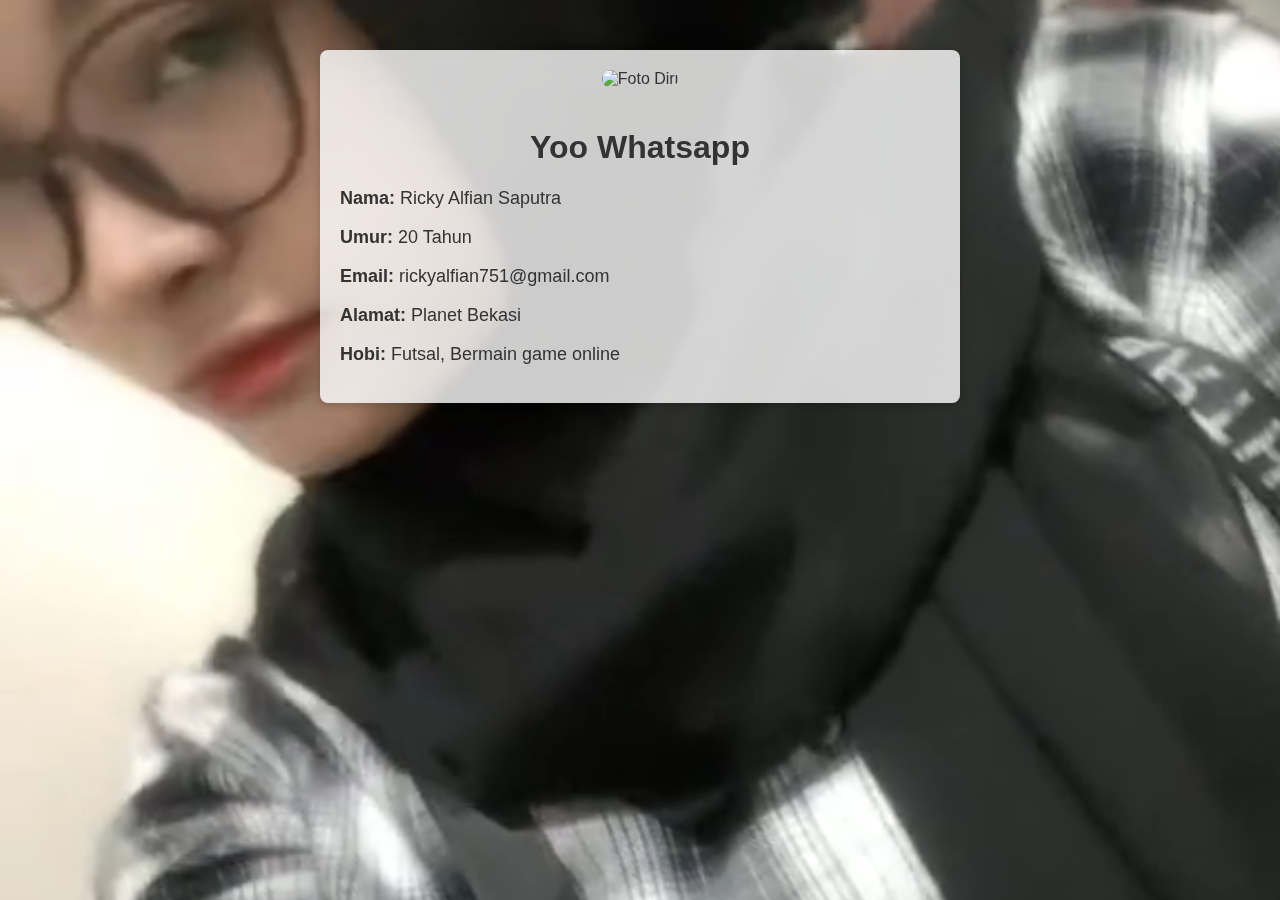
==== biodata.html @ 6ea7aa68 "satu" ====
<!DOCTYPE html>
<html lang="id">
<head>
    <meta charset="UTF-8">
    <meta name="viewport" content="width=device-width, initial-scale=1.0">
    <title>Data Diri</title>
    <style>
        body {
            font-family: Arial, sans-serif;
            margin: 0;
            padding: 0;
            color: #333;
            overflow: hidden; /* Menghindari scrollbar */
        }
        .video-background {
            position: fixed; /* Memastikan video berada di belakang konten */
            top: 0;
            left: 0;
            width: 100%;
            height: 100%;
            object-fit: cover; /* Mengatur video agar menutupi seluruh area */
            z-index: -1; /* Memastikan video berada di belakang konten */
        }
        .container {
            max-width: 600px;
            margin: 50px auto;
            background: rgba(255, 255, 255, 0.8); /* Memberikan transparansi pada latar belakang kontainer */
            padding: 20px;
            border-radius: 8px;
            box-shadow: 0 2px 10px rgba(0, 0, 0, 0.2);
            text-align: center;
        }
        h1 {
            color: #333;
            animation: fadeIn 10s ease-in-out; /* Menambahkan animasi pada h1 */
        }
        p {
            font-size: 18px;
            text-align: justify; /* Menjadikan teks justified */
            animation: slideIn 1s ease forwards; /* Menambahkan animasi pada paragraf */
            opacity: 0; /* Memulai dengan opacity 0 untuk animasi */
        }
        img {
            width: 150px;
            height: 150px;
            border-radius: 75px; /* Membuat foto bulat */
            margin-bottom: 20px;
        }

        /* Definisi animasi */
        @keyframes fadeIn {
            from {
                opacity: -30;
            }
            to {
                opacity: 10;
            }
        }
        @keyframes slideIn {
            from {
                transform: translateY(20px);
                opacity: -30;
            }
            to {
                transform: translateY(0);
                opacity: 10;
            }
        }
    </style>
</head>
<body>

    <video class="video-background" autoplay loop muted>
        <source src="video/Sheng2.mp4" type="video/mp4"> <!-- Ganti dengan path video Anda -->
        Your browser does not support the video tag.
    </video>

    <div class="container">
        <img src="c:/Users/Rickyy/Pictures/Saved Pictures/riki.jpg" alt="Foto Diri"> <!-- Ganti dengan path foto Anda -->
        <h1>Yoo Whatsapp</h1>
        <p><strong>Nama:</strong> Ricky Alfian Saputra</p>
        <p><strong>Umur:</strong> 20 Tahun</p>
        <p><strong>Email:</strong> rickyalfian751@gmail.com</p>
        <p><strong>Alamat:</strong> Planet Bekasi</p>
        <p><strong>Hobi:</strong> Futsal, Bermain game online</p>
    </div>

    <script>
        // Menambahkan animasi pada paragraf
        const paragraphs = document.querySelectorAll('.container p');
        paragraphs.forEach((p, index) => {
            p.style.animationDelay = `${index * 0.5}s`; // Menambahkan delay untuk setiap paragraf
            p.style.animation = 'slideIn 1s ease forwards'; // Memulai animasi
            p.style.opacity = 1; // Mengubah opacity menjadi 1
        });
    </script>

</body>
</html>
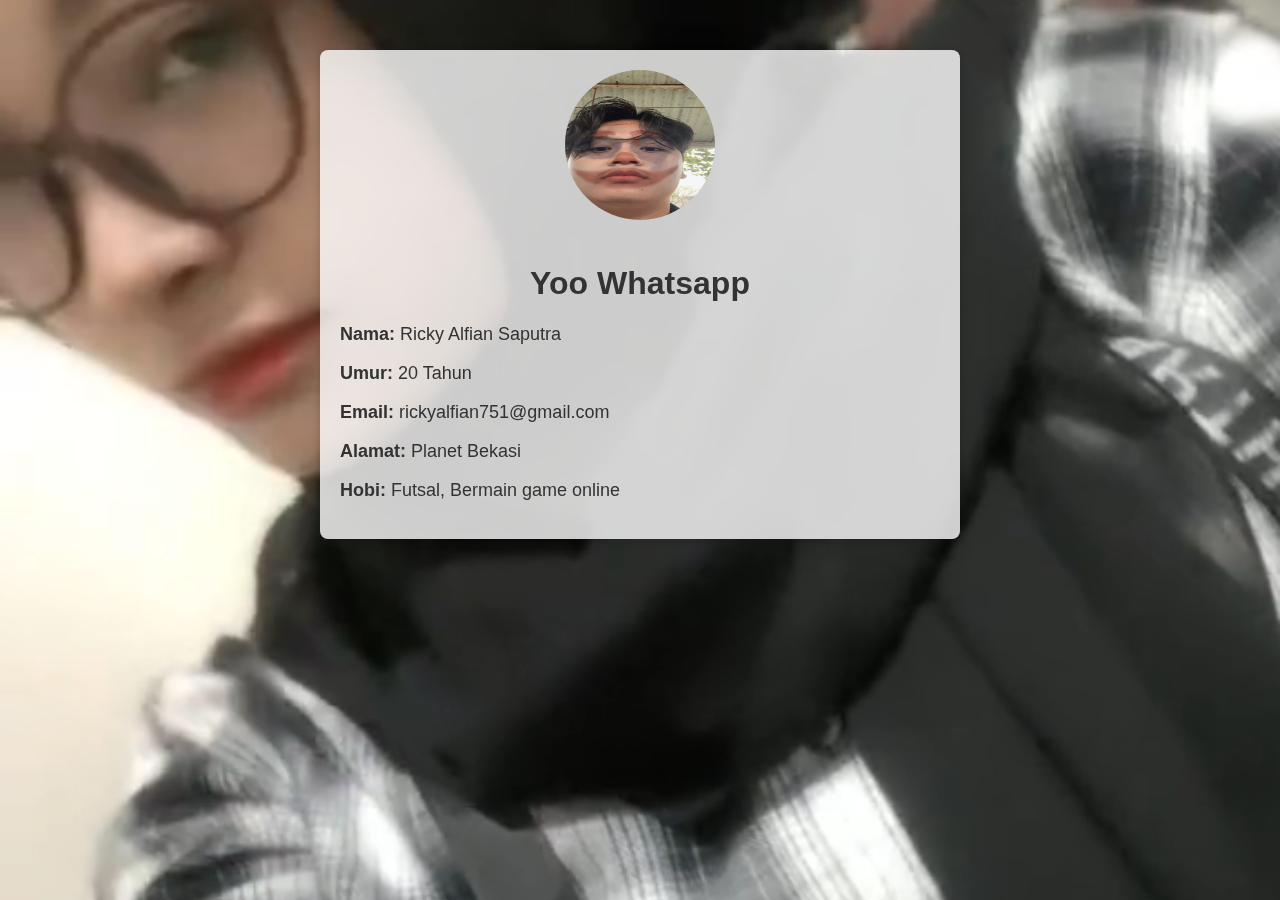
==== commit 1825b7b5: "ketiga" ====
--- a/biodata.html
+++ b/biodata.html
@@ -76,7 +76,7 @@
     </video>
 
     <div class="container">
-        <img src="c:/Users/Rickyy/Pictures/Saved Pictures/riki.jpg" alt="Foto Diri"> <!-- Ganti dengan path foto Anda -->
+        <img src="riki.jpg" alt="Foto Diri"> <!-- Ganti dengan path foto Anda -->
         <h1>Yoo Whatsapp</h1>
         <p><strong>Nama:</strong> Ricky Alfian Saputra</p>
         <p><strong>Umur:</strong> 20 Tahun</p>
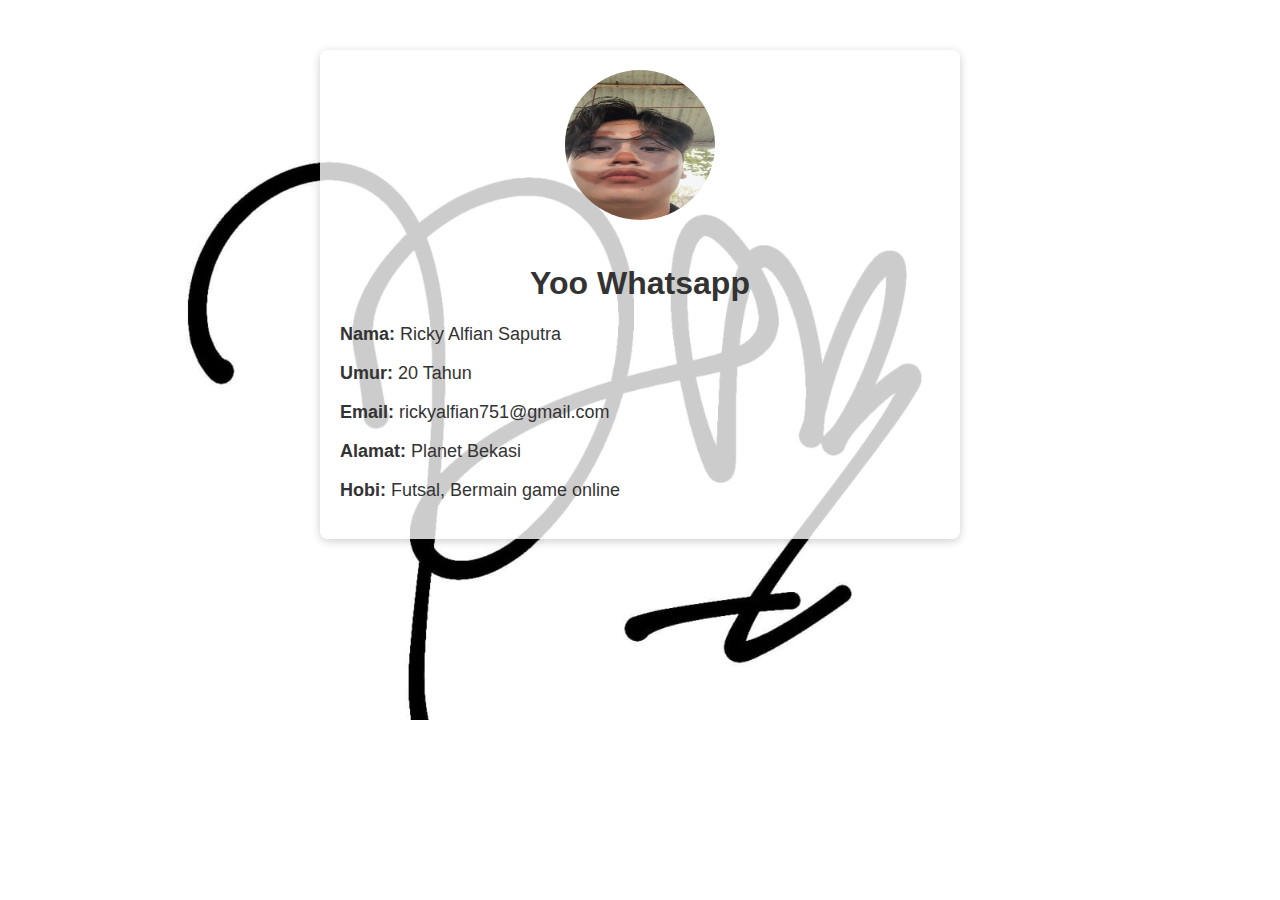
==== commit d06731f2: "keempat" ====
--- a/biodata.html
+++ b/biodata.html
@@ -70,10 +70,18 @@
 </head>
 <body>
 
-    <video class="video-background" autoplay loop muted>
-        <source src="video/Sheng2.mp4" type="video/mp4"> <!-- Ganti dengan path video Anda -->
-        Your browser does not support the video tag.
-    </video>
+    <style>
+        .image-background {
+            width: 100%;
+            height: auto; /* Atau bisa diatur ke 100vh untuk memenuhi layar */
+            position: absolute;
+            top: 0;
+            left: 0;
+            z-index: -1; /* Agar gambar berada di belakang konten lainnya */
+        }
+      </style>
+      
+      <img src="foto/TTD.jpg" alt="Deskripsi gambar" class="image-background">
 
     <div class="container">
         <img src="riki.jpg" alt="Foto Diri"> <!-- Ganti dengan path foto Anda -->
